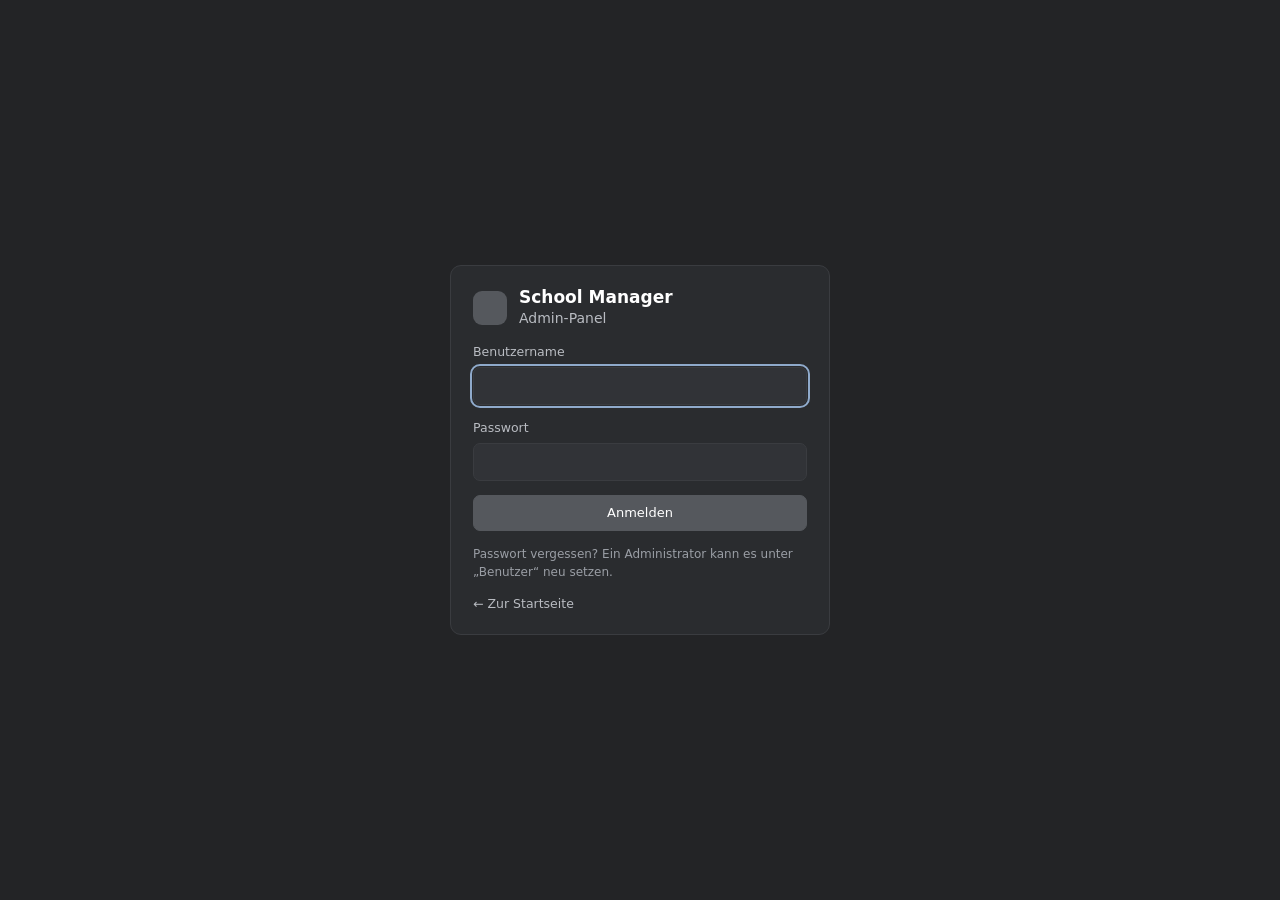
==== SchoolManager.Server/wwwroot/admin/index.html @ c47ddcb5 "fix: the server had no start page explaining School Manager with a download, and no way from there i" ====
<!doctype html>
<html lang="de-CH">
<head>
    <meta charset="utf-8">
    <meta name="viewport" content="width=device-width, initial-scale=1">
    <meta name="robots" content="noindex, nofollow">
    <title>School Manager Admin</title>
    <link rel="canonical" href="/admin/">
    <link rel="icon" href="/favicon.svg" type="image/svg+xml">
    <link rel="stylesheet" href="styles.css">
    <script src="app.js" defer></script>
</head>
<body>
    <!-- Anmeldung -->
    <main id="login-view" class="center-view" hidden>
        <form id="login-form" class="card narrow" autocomplete="on">
            <div class="brand">
                <span class="brand-mark" aria-hidden="true"></span>
                <div>
                    <h1>School Manager</h1>
                    <p class="muted">Admin-Panel</p>
                </div>
            </div>
            <label>Benutzername
                <input id="login-user" name="username" autocomplete="username" required maxlength="64" autocapitalize="none" spellcheck="false">
            </label>
            <label>Passwort
                <input id="login-password" name="password" type="password" autocomplete="current-password" required maxlength="200">
            </label>
            <p id="login-error" class="form-error" role="alert"></p>
            <button type="submit" class="primary wide">Anmelden</button>
            <p class="faint small-text">Passwort vergessen? Ein Administrator kann es unter „Benutzer“ neu setzen.</p>
            <a class="back-link" href="/">← Zur Startseite</a>
        </form>
    </main>

    <!-- Neues Passwort erzwingen -->
    <main id="password-view" class="center-view" hidden>
        <form id="forced-password-form" class="card narrow">
            <h1>Neues Passwort setzen</h1>
            <p class="muted">Für dieses Konto muss vor dem ersten Arbeiten ein eigenes Passwort gesetzt werden.</p>
            <label>Bisheriges Passwort
                <input id="forced-current" type="password" autocomplete="current-password" required maxlength="200">
            </label>
            <label>Neues Passwort
                <input id="forced-new" type="password" autocomplete="new-password" required maxlength="200">
            </label>
            <label>Neues Passwort wiederholen
                <input id="forced-repeat" type="password" autocomplete="new-password" required maxlength="200">
            </label>
            <p id="forced-error" class="form-error" role="alert"></p>
            <button type="submit" class="primary wide">Passwort setzen</button>
            <button type="button" id="forced-logout" class="ghost wide">Abmelden</button>
        </form>
    </main>

    <!-- Das Panel -->
    <div id="app-view" class="shell" hidden>
        <aside class="sidebar">
            <div class="brand small">
                <span class="brand-mark" aria-hidden="true"></span>
                <div>
                    <strong>School Manager</strong>
                    <span class="muted">Admin-Panel</span>
                </div>
            </div>
            <nav id="nav" aria-label="Bereiche"></nav>
            <div class="sidebar-foot">
                <span id="whoami" class="muted"></span>
                <button type="button" id="logout" class="ghost">Abmelden</button>
                <a class="back-link" href="/">Zur Startseite</a>
            </div>
        </aside>
        <main id="content" class="content" tabindex="-1"></main>
    </div>

    <dialog id="dialog">
        <form method="dialog" id="dialog-form">
            <header>
                <h2 id="dialog-title"></h2>
            </header>
            <div id="dialog-body" class="dialog-body"></div>
            <p id="dialog-error" class="form-error" role="alert"></p>
            <footer id="dialog-actions"></footer>
        </form>
    </dialog>

    <div id="toast" class="toast" role="status" aria-live="polite" hidden></div>
</body>
</html>
---- SchoolManager.Server/wwwroot/admin/styles.css ----
/* Dieselben Farben wie School Manager (Theme.xaml): Graustufen, weisse Schrift. */
:root {
    --bg: #232426;
    --sidebar: #1b1c1e;
    --surface: #2a2c2f;
    --surface-alt: #313337;
    --surface-hover: #3b3d42;
    --line: #3a3c40;
    --line-hover: #4b4e53;
    --text: #ffffff;
    --muted: #b9bcc2;
    --faint: #9a9ea5;
    --accent: #55585d;
    --accent-hover: #63666c;
    --success: #86be92;
    --error: #d98c8c;
    --warn: #d9b98c;
    --info: #8faacb;
    --radius: 11px;
    --font: "Segoe UI Variable Text", "Segoe UI", system-ui, -apple-system, sans-serif;
    color-scheme: dark;
}

* { box-sizing: border-box; }

html, body { margin: 0; height: 100%; }

body {
    background: var(--bg);
    color: var(--text);
    font: 14px/1.5 var(--font);
    -webkit-font-smoothing: antialiased;
}

[hidden] { display: none !important; }

h1, h2, h3 { margin: 0; font-weight: 600; line-height: 1.3; }
h1 { font-size: 20px; }
h2 { font-size: 15px; }
h3 { font-size: 13.5px; }
p { margin: 0; }
a { color: var(--info); }

.muted { color: var(--muted); }
.faint { color: var(--faint); }
.small-text { font-size: 12px; }
.mono { font-family: ui-monospace, "Cascadia Mono", Consolas, monospace; }

/* ==== Eingaben ==== */

label {
    display: flex;
    flex-direction: column;
    gap: 5px;
    color: var(--muted);
    font-size: 12.5px;
}

input, select, textarea {
    font: inherit;
    font-size: 13.5px;
    color: var(--text);
    background: var(--surface-alt);
    border: 1px solid var(--line);
    border-radius: 7px;
    padding: 8px 10px;
    width: 100%;
    min-width: 0;
}

textarea { resize: vertical; min-height: 90px; }

input:hover, select:hover, textarea:hover { border-color: var(--line-hover); }

input:focus-visible, select:focus-visible, textarea:focus-visible, button:focus-visible {
    outline: 2px solid var(--info);
    outline-offset: 1px;
}

.check {
    flex-direction: row;
    align-items: flex-start;
    gap: 9px;
    color: var(--text);
    font-size: 13.5px;
    cursor: pointer;
}

.check input {
    width: 16px;
    height: 16px;
    margin: 2px 0 0;
    flex: none;
    accent-color: var(--accent-hover);
}

.check small { display: block; color: var(--faint); font-size: 12px; }

.check.disabled { cursor: default; opacity: .7; }

fieldset {
    border: 1px solid var(--line);
    border-radius: 9px;
    padding: 10px 12px 12px;
    margin: 0;
    display: grid;
    gap: 8px;
}

legend { color: var(--muted); font-size: 12.5px; padding: 0 4px; }

.check-grid { display: grid; grid-template-columns: repeat(auto-fill, minmax(220px, 1fr)); gap: 8px 16px; }

button {
    font: inherit;
    font-size: 13px;
    color: var(--text);
    background: var(--surface-alt);
    border: 1px solid var(--line);
    border-radius: 7px;
    padding: 7px 13px;
    cursor: pointer;
    white-space: nowrap;
}

button:hover { background: var(--surface-hover); border-color: var(--line-hover); }
button:disabled { opacity: .5; cursor: default; }

button.primary { background: var(--accent); border-color: var(--accent); }
button.primary:hover { background: var(--accent-hover); }

button.danger { color: var(--error); }
button.danger:hover { border-color: var(--error); }

button.ghost { background: transparent; border-color: transparent; color: var(--muted); }
button.ghost:hover { background: var(--surface-hover); color: var(--text); }

button.wide { width: 100%; }

.form-error { color: var(--error); font-size: 12.5px; min-height: 0; }
.form-error:empty { display: none; }

/* ==== Anmeldung ==== */

.center-view {
    min-height: 100%;
    display: grid;
    place-items: center;
    padding: 24px 16px;
}

.card {
    background: var(--surface);
    border: 1px solid var(--line);
    border-radius: var(--radius);
    padding: 20px 22px;
}

.narrow { width: 100%; max-width: 380px; display: grid; gap: 14px; }

.brand { display: flex; align-items: center; gap: 12px; }
.brand h1 { font-size: 17px; }

.brand-mark {
    width: 34px;
    height: 34px;
    border-radius: 9px;
    background: var(--accent) url("/favicon.svg") center / cover;
    flex: none;
}

.brand.small .brand-mark { width: 30px; height: 30px; }
.brand.small div { display: flex; flex-direction: column; line-height: 1.25; }
.brand.small span { font-size: 12px; }

/* ==== Rahmen ==== */

.shell { display: grid; grid-template-columns: 232px 1fr; min-height: 100%; }

.sidebar {
    background: var(--sidebar);
    border-right: 1px solid var(--line);
    padding: 20px 12px 16px;
    display: flex;
    flex-direction: column;
    gap: 22px;
    position: sticky;
    top: 0;
    height: 100vh;
}

.sidebar .brand { padding: 0 8px; }

nav { display: flex; flex-direction: column; gap: 2px; }

nav button {
    text-align: left;
    background: transparent;
    border-color: transparent;
    color: var(--muted);
    font-size: 13.5px;
    padding: 8px 12px;
}

nav button:hover { background: var(--surface-hover); color: var(--text); }

nav button[aria-current="page"] { background: var(--surface-alt); border-color: var(--line); color: var(--text); }

.sidebar-foot {
    margin-top: auto;
    display: flex;
    flex-direction: column;
    gap: 6px;
    padding: 12px 8px 0;
    border-top: 1px solid var(--line);
    font-size: 12.5px;
}

.sidebar-foot button { align-self: flex-start; padding-left: 0; }

.back-link { color: var(--muted); font-size: 12.5px; text-decoration: none; justify-self: start; }
.back-link:hover { color: var(--text); text-decoration: underline; }

.content { padding: 26px 30px 40px; max-width: 1080px; width: 100%; outline: none; }

.page-head { display: flex; align-items: flex-end; justify-content: space-between; gap: 16px; margin-bottom: 18px; flex-wrap: wrap; }
.page-head p { margin-top: 3px; font-size: 12.5px; }

.stack { display: grid; gap: 12px; }

.row { display: flex; align-items: center; gap: 8px; flex-wrap: wrap; }
.row.spread { justify-content: space-between; }
.row.end { justify-content: flex-end; }

.item { display: grid; gap: 10px; }
.item-head { display: flex; justify-content: space-between; align-items: flex-start; gap: 12px; flex-wrap: wrap; }
.item-title { display: flex; align-items: center; gap: 8px; flex-wrap: wrap; }
.actions { display: flex; gap: 6px; flex-wrap: wrap; }

.meta { display: flex; gap: 4px 14px; flex-wrap: wrap; font-size: 12px; color: var(--faint); }

.empty { color: var(--faint); text-align: center; padding: 34px 12px; }

.notice {
    border: 1px solid var(--line);
    border-radius: 9px;
    padding: 10px 12px;
    font-size: 13px;
    color: var(--muted);
    background: var(--surface-alt);
}

.notice.warn { border-color: var(--warn); color: var(--warn); background: rgba(217, 185, 140, .08); }
.notice.error { border-color: var(--error); color: var(--error); background: rgba(217, 140, 140, .08); }

.section-title { margin: 26px 0 10px; color: var(--muted); font-size: 12.5px; font-weight: 600; text-transform: uppercase; letter-spacing: .04em; }

/* ==== Kennzeichen ==== */

.badge {
    display: inline-flex;
    align-items: center;
    gap: 5px;
    font-size: 11.5px;
    padding: 1px 8px;
    border-radius: 999px;
    border: 1px solid var(--line);
    color: var(--muted);
    white-space: nowrap;
}

.badge::before { content: ""; width: 6px; height: 6px; border-radius: 50%; background: currentColor; }
.badge.plain::before { display: none; }
.badge.success { color: var(--success); border-color: rgba(134, 190, 146, .45); }
.badge.error { color: var(--error); border-color: rgba(217, 140, 140, .45); }
.badge.warn { color: var(--warn); border-color: rgba(217, 185, 140, .45); }
.badge.info { color: var(--info); border-color: rgba(143, 170, 203, .45); }

.chips { display: flex; flex-wrap: wrap; gap: 5px; }

/* ==== Vorschau des Streifens, wie ihn die App zeigt ==== */

.banner {
    display: flex;
    align-items: flex-start;
    gap: 10px;
    border: 1px solid var(--accent-hover);
    background: rgba(99, 102, 108, .2);
    border-radius: 8px;
    padding: 9px 12px;
    font-size: 13px;
    white-space: pre-wrap;
    overflow-wrap: anywhere;
}

.banner::before { content: ""; width: 8px; height: 8px; border-radius: 50%; background: var(--accent-hover); margin-top: 6px; flex: none; }
.banner.error { border-color: var(--error); background: rgba(217, 140, 140, .2); color: var(--error); }
.banner.error::before { background: var(--error); }
.banner.off { opacity: .55; }

/* ==== Tabellen ==== */

.table-wrap { overflow-x: auto; border: 1px solid var(--line); border-radius: var(--radius); background: var(--surface); }

table { border-collapse: collapse; width: 100%; font-size: 13px; }
th, td { text-align: left; padding: 9px 12px; border-bottom: 1px solid var(--line); vertical-align: top; }
th { color: var(--faint); font-weight: 600; font-size: 12px; background: var(--sidebar); }
tr:last-child td { border-bottom: 0; }
td.nowrap { white-space: nowrap; }

/* ==== Dialog ==== */

dialog {
    width: min(620px, calc(100vw - 32px));
    max-height: calc(100vh - 40px);
    padding: 0;
    color: var(--text);
    background: var(--surface);
    border: 1px solid var(--line-hover);
    border-radius: 13px;
}

dialog::backdrop { background: rgba(0, 0, 0, .55); }

dialog form { display: flex; flex-direction: column; max-height: calc(100vh - 42px); }
dialog header { padding: 18px 22px 0; }
.dialog-body { padding: 16px 22px; display: grid; gap: 14px; overflow-y: auto; }
dialog .form-error { padding: 0 22px 10px; }
dialog footer { display: flex; justify-content: flex-end; gap: 8px; padding: 12px 22px 18px; border-top: 1px solid var(--line); flex-wrap: wrap; }

.two { display: grid; grid-template-columns: 1fr 1fr; gap: 12px; }

.secret {
    display: flex;
    gap: 8px;
    align-items: center;
    background: var(--sidebar);
    border: 1px solid var(--line);
    border-radius: 8px;
    padding: 10px 12px;
}

.secret code { flex: 1; font-size: 15px; overflow-wrap: anywhere; user-select: all; }

.counter { text-align: right; font-size: 11.5px; color: var(--faint); }

/* ==== Meldung unten ==== */

.toast {
    position: fixed;
    left: 50%;
    bottom: 22px;
    transform: translateX(-50%);
    background: var(--surface-alt);
    border: 1px solid var(--line-hover);
    border-radius: 9px;
    padding: 9px 16px;
    font-size: 13px;
    box-shadow: 0 8px 30px rgba(0, 0, 0, .35);
    max-width: calc(100vw - 32px);
    z-index: 10;
}

.toast.error { border-color: var(--error); color: var(--error); }
.toast.success { border-color: var(--success); color: var(--success); }

/* ==== Handy ==== */

@media (max-width: 760px) {
    .shell { grid-template-columns: 1fr; }

    .sidebar {
        position: static;
        height: auto;
        padding: 14px 16px 10px;
        gap: 12px;
        border-right: 0;
        border-bottom: 1px solid var(--line);
    }

    nav { flex-direction: row; overflow-x: auto; gap: 4px; padding-bottom: 4px; }
    nav button { flex: none; }

    .sidebar-foot { flex-direction: row; align-items: center; justify-content: space-between; padding: 8px 0 0; }
    .sidebar-foot button { padding-left: 13px; }

    .content { padding: 18px 16px 32px; }
    .two { grid-template-columns: 1fr; }
    th, td { padding: 8px 10px; }
}
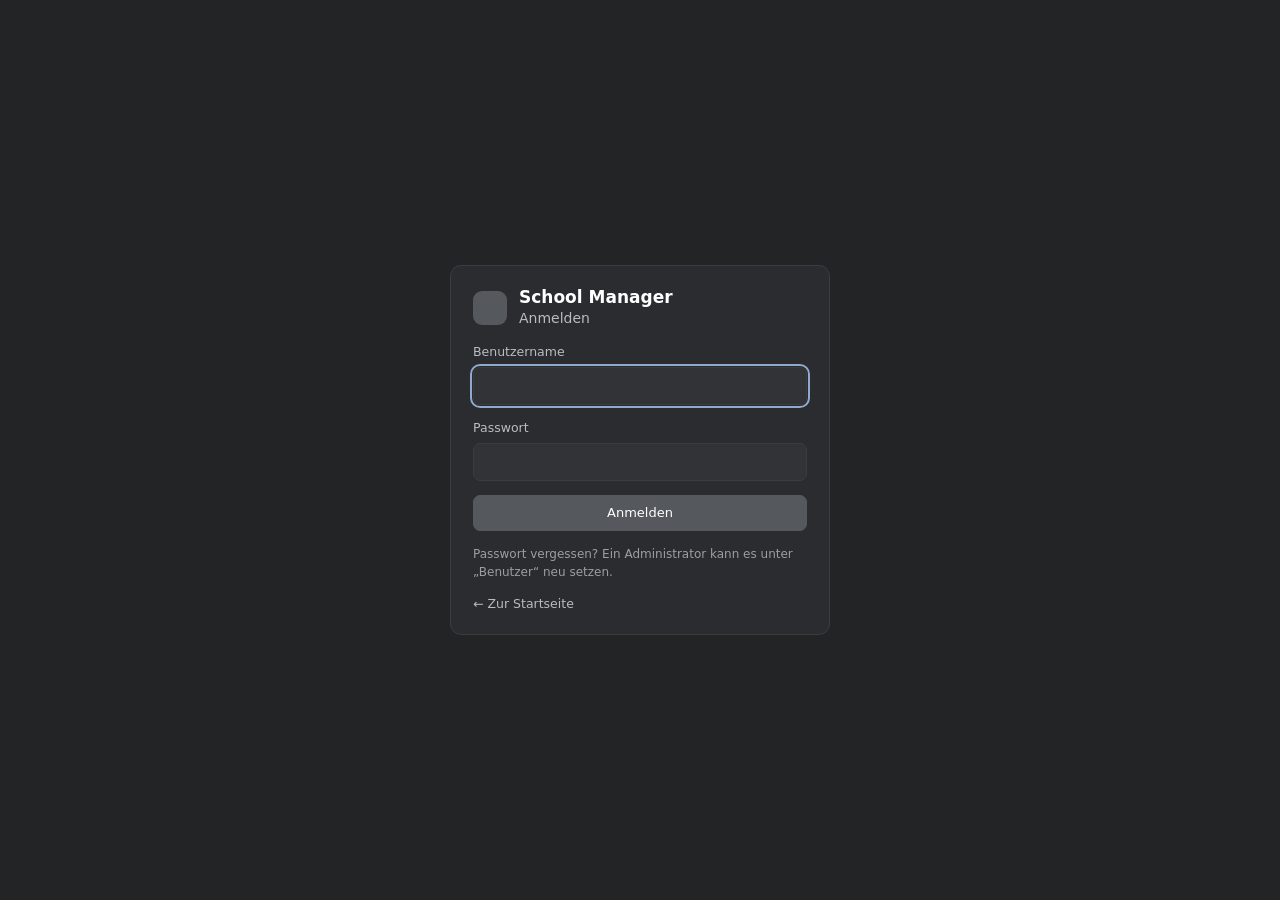
==== commit 127bdbf1: "fix: the sign-in page was called admin panel, and messages could only appear in the app instead of a" ====
--- a/SchoolManager.Server/wwwroot/admin/index.html
+++ b/SchoolManager.Server/wwwroot/admin/index.html
@@ -4,21 +4,26 @@
     <meta charset="utf-8">
     <meta name="viewport" content="width=device-width, initial-scale=1">
     <meta name="robots" content="noindex, nofollow">
-    <title>School Manager Admin</title>
+    <title>Anmelden · School Manager</title>
     <link rel="canonical" href="/admin/">
     <link rel="icon" href="/favicon.svg" type="image/svg+xml">
     <link rel="stylesheet" href="styles.css">
+    <script src="/banners.js" defer></script>
     <script src="app.js" defer></script>
 </head>
 <body>
     <!-- Anmeldung -->
-    <main id="login-view" class="center-view" hidden>
+    <main id="login-view" class="signin-view" hidden>
+        <!-- Meldungen aus dem Panel für die Anmeldeseite -->
+        <div class="page-banners" data-page-messages="signin" hidden></div>
+
+        <div class="center-view">
         <form id="login-form" class="card narrow" autocomplete="on">
             <div class="brand">
                 <span class="brand-mark" aria-hidden="true"></span>
                 <div>
                     <h1>School Manager</h1>
-                    <p class="muted">Admin-Panel</p>
+                    <p class="muted">Anmelden</p>
                 </div>
             </div>
             <label>Benutzername
@@ -32,6 +37,7 @@
             <p class="faint small-text">Passwort vergessen? Ein Administrator kann es unter „Benutzer“ neu setzen.</p>
             <a class="back-link" href="/">← Zur Startseite</a>
         </form>
+        </div>
     </main>
 
     <!-- Neues Passwort erzwingen -->
--- a/SchoolManager.Server/wwwroot/admin/styles.css
+++ b/SchoolManager.Server/wwwroot/admin/styles.css
@@ -158,6 +158,34 @@
 
 .narrow { width: 100%; max-width: 380px; display: grid; gap: 14px; }
 
+/* Anmeldeseite: oben die Meldungen aus dem Panel, darunter mittig die Anmeldung */
+.signin-view { min-height: 100%; display: flex; flex-direction: column; }
+.signin-view .center-view { flex: 1; min-height: 0; }
+
+.page-banners { display: grid; gap: 10px; padding: 18px 26px 0; max-width: 1080px; width: 100%; margin: 0 auto; }
+
+.page-banner {
+    display: flex;
+    align-items: flex-start;
+    gap: 10px;
+    border: 1px solid var(--accent-hover);
+    background: rgba(99, 102, 108, .2);
+    border-radius: 8px;
+    padding: 9px 12px;
+    font-size: 13px;
+}
+
+.page-banner::before { content: ""; width: 8px; height: 8px; border-radius: 50%; background: var(--accent-hover); margin-top: 6px; flex: none; }
+.page-banner.error { border-color: var(--error); background: rgba(217, 140, 140, .2); color: var(--error); }
+.page-banner.error::before { background: var(--error); }
+.page-banner-text { flex: 1; white-space: pre-wrap; overflow-wrap: anywhere; }
+.page-banner-close { background: none; border: 0; color: inherit; padding: 0 4px; opacity: .8; }
+.page-banner-close:hover { background: none; border: 0; opacity: 1; }
+
+@media (max-width: 760px) {
+    .page-banners { padding: 14px 16px 0; }
+}
+
 .brand { display: flex; align-items: center; gap: 12px; }
 .brand h1 { font-size: 17px; }
 
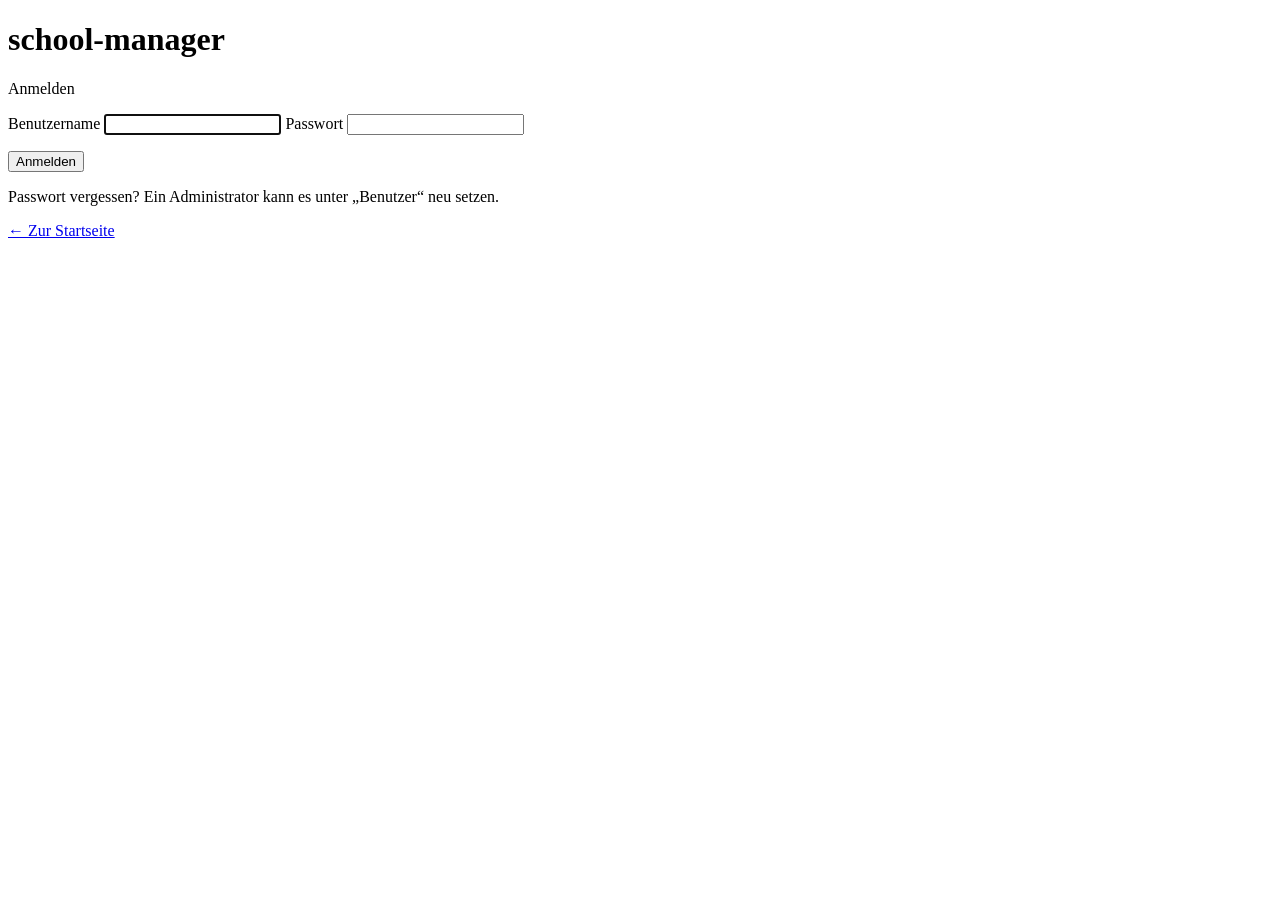
==== commit ed94aa48: "fix: the server moved to a new address, the site had no changelog and no way into the panel from the" ====
--- a/SchoolManager.Server/wwwroot/admin/index.html
+++ b/SchoolManager.Server/wwwroot/admin/index.html
@@ -4,7 +4,7 @@
     <meta charset="utf-8">
     <meta name="viewport" content="width=device-width, initial-scale=1">
     <meta name="robots" content="noindex, nofollow">
-    <title>Anmelden · School Manager</title>
+    <title>Anmelden · school-manager</title>
     <link rel="canonical" href="/admin/">
     <link rel="icon" href="/favicon.svg" type="image/svg+xml">
     <link rel="stylesheet" href="styles.css">
@@ -22,7 +22,7 @@
             <div class="brand">
                 <span class="brand-mark" aria-hidden="true"></span>
                 <div>
-                    <h1>School Manager</h1>
+                    <h1>school-manager</h1>
                     <p class="muted">Anmelden</p>
                 </div>
             </div>
@@ -66,8 +66,8 @@
             <div class="brand small">
                 <span class="brand-mark" aria-hidden="true"></span>
                 <div>
-                    <strong>School Manager</strong>
-                    <span class="muted">Admin-Panel</span>
+                    <strong>school-manager</strong>
+                    <span class="muted" id="panel-name">Panel</span>
                 </div>
             </div>
             <nav id="nav" aria-label="Bereiche"></nav>
